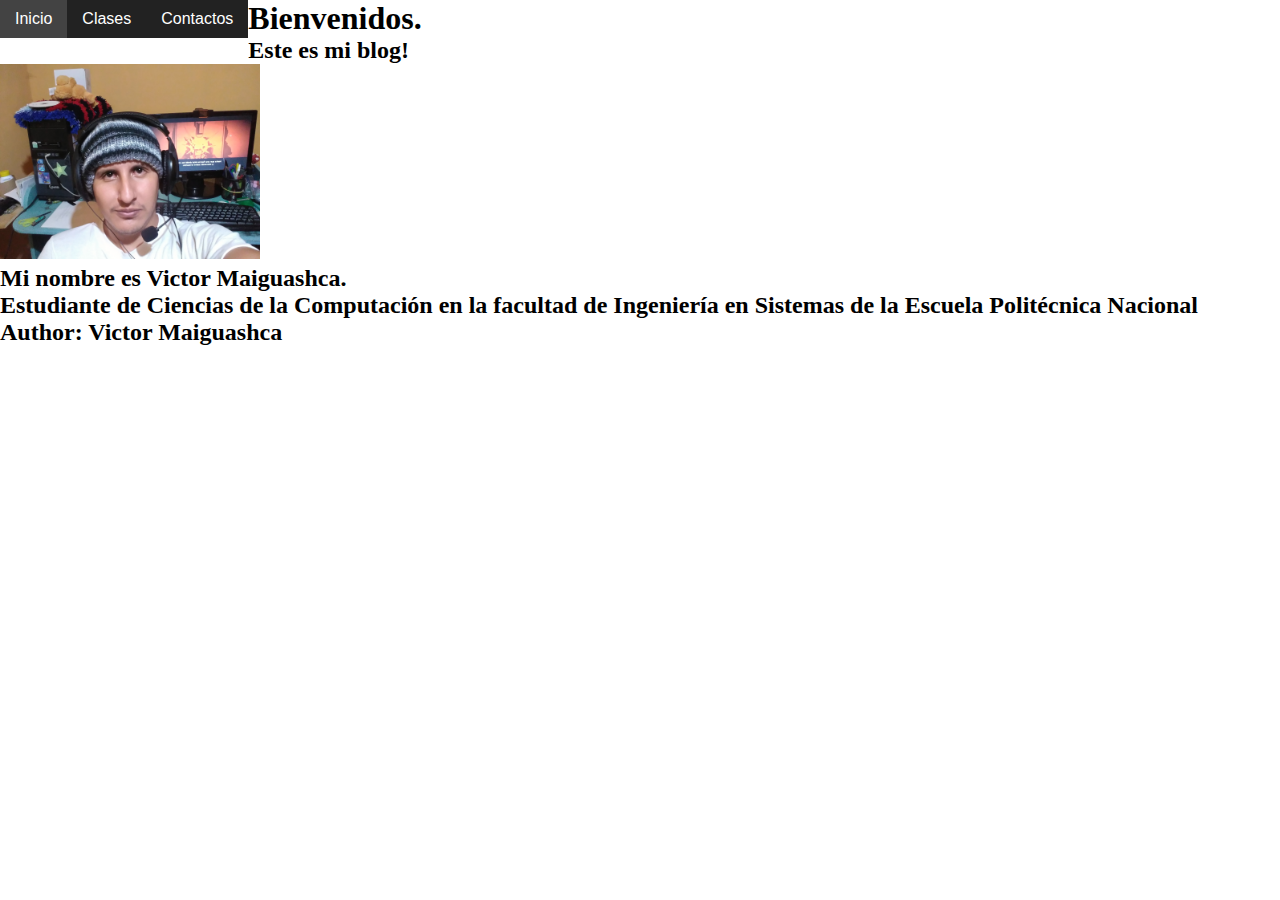
==== index.html @ c4ec822a "Update index.html" ====
<!DOCTYPE html>
<head>
  <meta charset="utf-8">
  <link href="css/style.css" rel="stylesheet" type="text/css">
  <title>VicMai's Blog</title>
</head>
<body>
  <div id=header>
    <nav>
      <ul class="nav">
        <li><a href="https://victormaiguashca.github.io/">Inicio</a></li>
        <li><a href="">Clases</a>
          <ul>
            <li><a href="">Física</a>
              <ul>
                <li><a href="">Fundamentos de Fisica</a></li>
                <li><a href="">Fisica I</a></li>
                <li><a href="">Fisica II</a></li>
              </ul>
            </li>
            <li><a href="">Química</a>
              <ul>
                <li><a href="">Fundamentos de Química</a></li>
                <li><a href="">Química I</a></li>
              </ul>
            </li>
            <li><a href="">Matemáticas</a>
              <ul>
                <li><a href="">Fundamentos de Matemáticas</a></li>
                <li><a href="">Geometría Plana y Analítica</a></li>
                <li><a href="">Álgebra</a></li>
                <li><a href="">Calculo Diferencial</a></li>
                <li><a href="">Calculo Integral</a></li>
                <li><a href="">Ecuaciones Diferenciales Ordinarias</a></li>
              </ul>
            </li>
            <li><a href="">Programación</a>
              <ul>
                <li><a href="">Fundamentos de Programación</a></li>
                <li><a href="">Programacion Orientada a Objetos</a></li>
                <li><a href="">Software de Simulación</a></li>
              </ul>
            </li>
          </ul>
        </li>
        <li><a href="">Contactos</a></li>
      </ul>
    </nav>
  </div>
  <h1>Bienvenidos.</h1>
  <h2>Este es mi blog!<h2>
  <div>
    <img src="/images/img_07112021blg.jpg"
         width = 260
        height = 195>
    <p>Mi nombre es Victor Maiguashca.</p>
    <p>Estudiante de Ciencias de la Computación en la facultad de Ingeniería en Sistemas de la Escuela Politécnica Nacional</p>
  </div>
</body>
<footer>
  <p>Author: Victor Maiguashca<br>
</footer>
---- css/style.css ----
* {
  padding: 0px;
  margin: 0px;
}

#header{
  margin:auto;
  font-family:Arial, Helvetica, sans-serif;
}

ul,ol{
  list-style:none;
}

.nav li a{
  background-color:#222;
  color:#fff;
  text-decoration:none;
  padding:10px 15px;
  display:block;
}

.nav li a:hover{
  background-color:#434343;
}

.nav > li{
  float:left;
}

.nav li ul{
  display:none;
  position:absolute;
  min-with: 500px;
}

.nav li:hover > ul{
  display:block;
}

.nav li ul li {
  position:relative;
}

.nav li ul li ul{
  right: -500px;
  top: 0px;
}
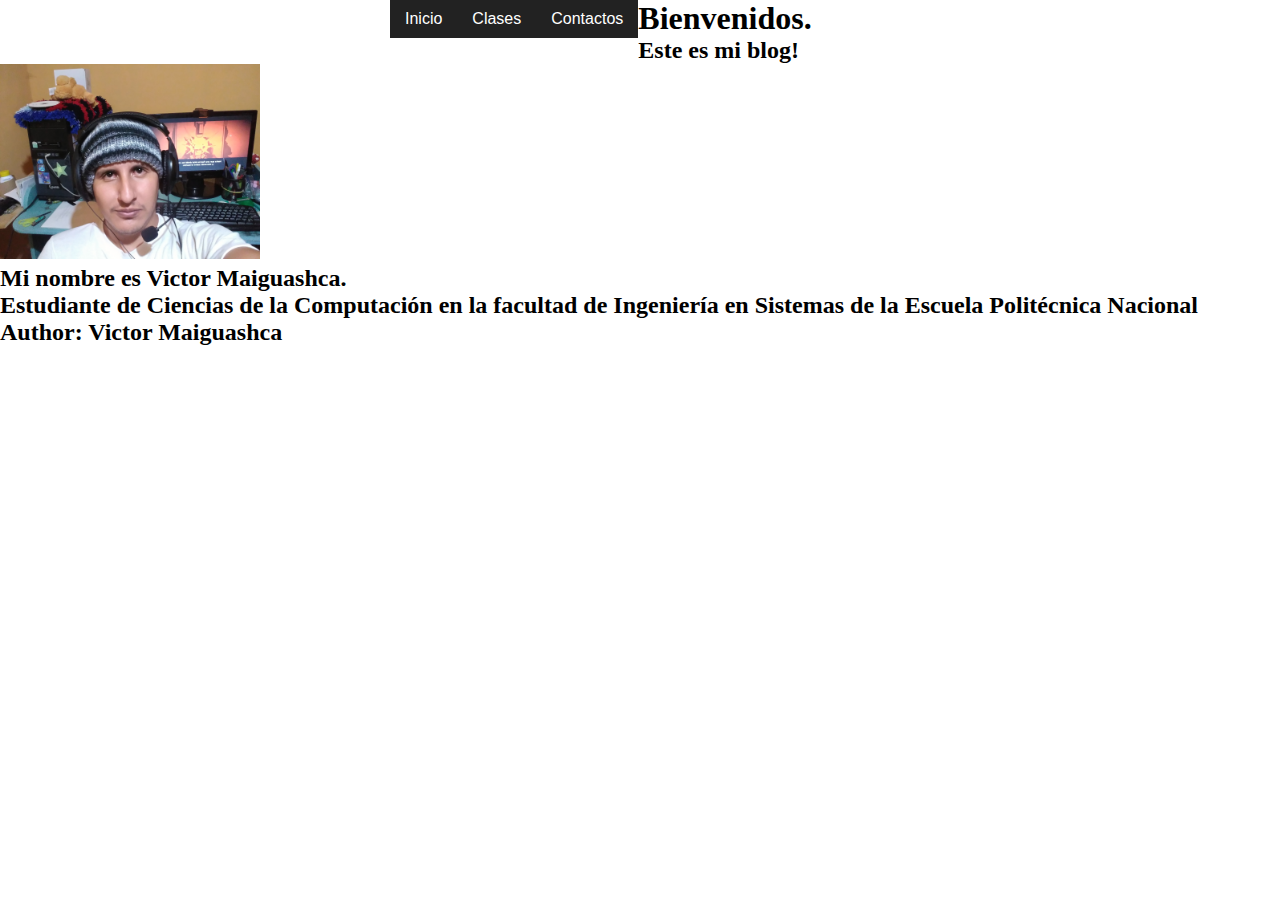
==== commit 8996f1c7: "Update index.html" ====
--- a/index.html
+++ b/index.html
@@ -5,7 +5,7 @@
   <title>VicMai's Blog</title>
 </head>
 <body>
-  <div id=header>
+  <div id="header">
     <nav>
       <ul class="nav">
         <li><a href="https://victormaiguashca.github.io/">Inicio</a></li>
--- a/css/style.css
+++ b/css/style.css
@@ -10,6 +10,11 @@
 
 ul,ol{
   list-style:none;
+}
+
+.nav {
+				width:500px;
+				margin:0 auto;
 }
 
 .nav li a{
@@ -31,7 +36,7 @@
 .nav li ul{
   display:none;
   position:absolute;
-  min-with: 500px;
+  min-with: 200px;
 }
 
 .nav li:hover > ul{
@@ -43,6 +48,6 @@
 }
 
 .nav li ul li ul{
-  right: -500px;
+  left: -200px;
   top: 0px;
 }
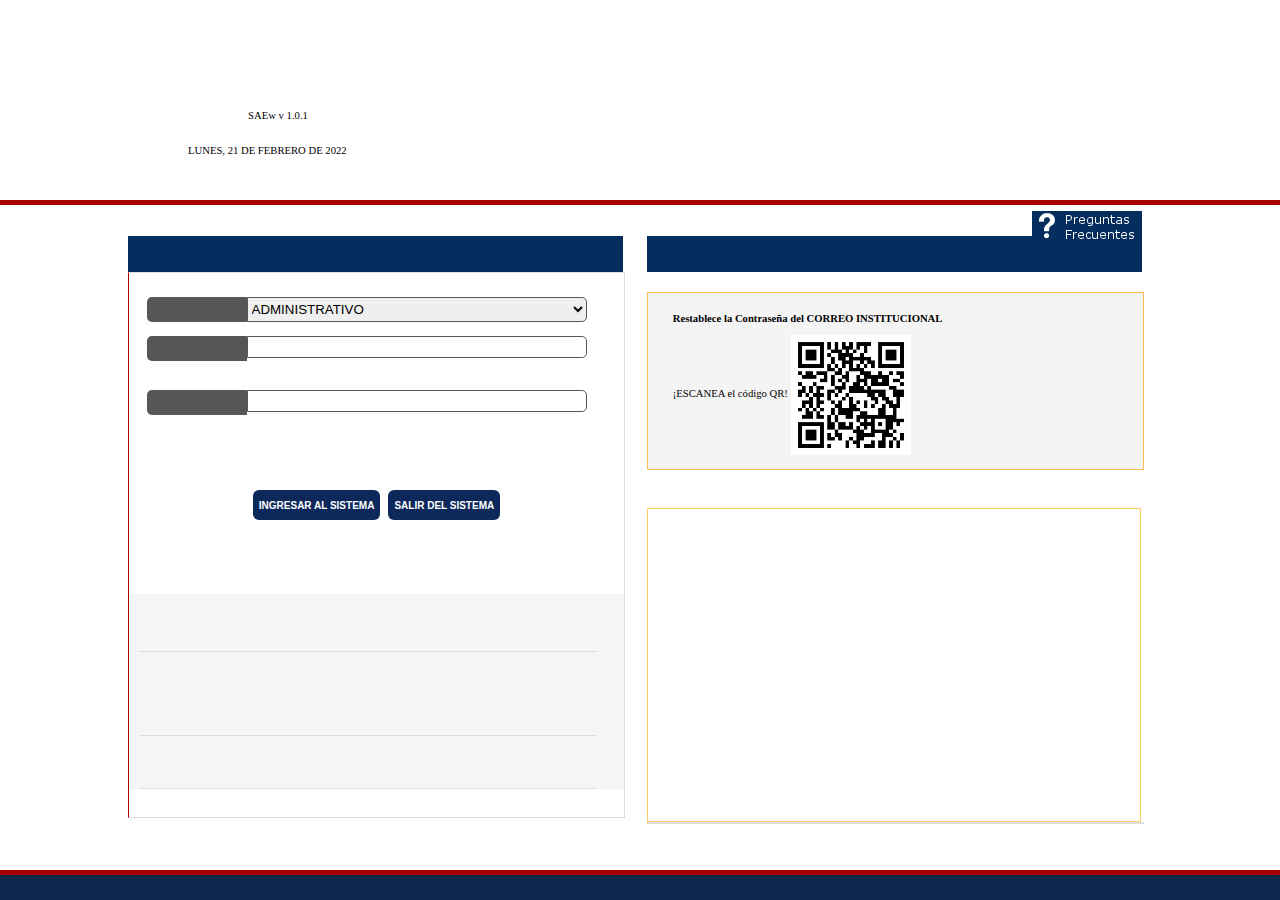
==== commit 60ad6eae: "Add files via upload" ====
--- a/index.html
+++ b/index.html
@@ -1,63 +1,144 @@
-<!DOCTYPE html>
-<head>
-  <meta charset="utf-8">
-  <link href="css/style.css" rel="stylesheet" type="text/css">
-  <title>VicMai's Blog</title>
-</head>
-<body>
-  <div id="header">
-    <nav>
-      <ul class="nav">
-        <li><a href="https://victormaiguashca.github.io/">Inicio</a></li>
-        <li><a href="">Clases</a>
-          <ul>
-            <li><a href="">Física</a>
-              <ul>
-                <li><a href="">Fundamentos de Fisica</a></li>
-                <li><a href="">Fisica I</a></li>
-                <li><a href="">Fisica II</a></li>
-              </ul>
-            </li>
-            <li><a href="">Química</a>
-              <ul>
-                <li><a href="">Fundamentos de Química</a></li>
-                <li><a href="">Química I</a></li>
-              </ul>
-            </li>
-            <li><a href="">Matemáticas</a>
-              <ul>
-                <li><a href="">Fundamentos de Matemáticas</a></li>
-                <li><a href="">Geometría Plana y Analítica</a></li>
-                <li><a href="">Álgebra</a></li>
-                <li><a href="">Calculo Diferencial</a></li>
-                <li><a href="">Calculo Integral</a></li>
-                <li><a href="">Ecuaciones Diferenciales Ordinarias</a></li>
-              </ul>
-            </li>
-            <li><a href="">Programación</a>
-              <ul>
-                <li><a href="">Fundamentos de Programación</a></li>
-                <li><a href="">Programacion Orientada a Objetos</a></li>
-                <li><a href="">Software de Simulación</a></li>
-              </ul>
-            </li>
-          </ul>
-        </li>
-        <li><a href="">Contactos</a></li>
-      </ul>
-    </nav>
-  </div>
-  <h1>Bienvenidos.</h1>
-  <h2>Este es mi blog!<h2>
-  <div>
-    <img src="/images/img_07112021blg.jpg"
-         width = 260
-        height = 195>
-    <p>Mi nombre es Victor Maiguashca.</p>
-    <p>Estudiante de Ciencias de la Computación en la facultad de Ingeniería en Sistemas de la Escuela Politécnica Nacional</p>
-  </div>
-</body>
-<footer>
-  <p>Author: Victor Maiguashca<br>
-</footer>
-    
+<html xmlns="http://www.w3.org/1999/xhtml" lang="en">
+
+<head>
+	<meta http-equiv="Content-Type" content="text/html; charset=utf-8" />
+	<meta name="description" content="HTTrack is an easy-to-use website mirror utility. It allows you to download a World Wide website from the Internet to a local directory,building recursively all structures, getting html, images, and other files from the server to your computer. Links are rebuiltrelatively so that you can freely browse to the local site (works with any browser). You can mirror several sites together so that you can jump from one toanother. You can, also, update an existing mirror site, or resume an interrupted download. The robot is fully configurable, with an integrated help" />
+	<meta name="keywords" content="httrack, HTTRACK, HTTrack, winhttrack, WINHTTRACK, WinHTTrack, offline browser, web mirror utility, aspirateur web, surf offline, web capture, www mirror utility, browse offline, local  site builder, website mirroring, aspirateur www, internet grabber, capture de site web, internet tool, hors connexion, unix, dos, windows 95, windows 98, solaris, ibm580, AIX 4.0, HTS, HTGet, web aspirator, web aspirateur, libre, GPL, GNU, free software" />
+	<title>Local index - HTTrack Website Copier</title>
+  <!-- Mirror and index made by HTTrack Website Copier/3.49-2 [XR&CO'2014] -->
+	<style type="text/css">
+	<!--
+
+body {
+	margin: 0;  padding: 0;  margin-bottom: 15px;  margin-top: 8px;
+	background: #77b;
+}
+body, td {
+	font: 14px "Trebuchet MS", Verdana, Arial, Helvetica, sans-serif;
+	}
+
+#subTitle {
+	background: #000;  color: #fff;  padding: 4px;  font-weight: bold; 
+	}
+
+#siteNavigation a, #siteNavigation .current {
+	font-weight: bold;  color: #448;
+	}
+#siteNavigation a:link    { text-decoration: none; }
+#siteNavigation a:visited { text-decoration: none; }
+
+#siteNavigation .current { background-color: #ccd; }
+
+#siteNavigation a:hover   { text-decoration: none;  background-color: #fff;  color: #000; }
+#siteNavigation a:active  { text-decoration: none;  background-color: #ccc; }
+
+
+a:link    { text-decoration: underline;  color: #00f; }
+a:visited { text-decoration: underline;  color: #000; }
+a:hover   { text-decoration: underline;  color: #c00; }
+a:active  { text-decoration: underline; }
+
+#pageContent {
+	clear: both;
+	border-bottom: 6px solid #000;
+	padding: 10px;  padding-top: 20px;
+	line-height: 1.65em;
+	background-image: url(backblue.gif);
+	background-repeat: no-repeat;
+	background-position: top right;
+	}
+
+#pageContent, #siteNavigation {
+	background-color: #ccd;
+	}
+
+
+.imgLeft  { float: left;   margin-right: 10px;  margin-bottom: 10px; }
+.imgRight { float: right;  margin-left: 10px;   margin-bottom: 10px; }
+
+hr { height: 1px;  color: #000;  background-color: #000;  margin-bottom: 15px; }
+
+h1 { margin: 0;  font-weight: bold;  font-size: 2em; }
+h2 { margin: 0;  font-weight: bold;  font-size: 1.6em; }
+h3 { margin: 0;  font-weight: bold;  font-size: 1.3em; }
+h4 { margin: 0;  font-weight: bold;  font-size: 1.18em; }
+
+.blak { background-color: #000; }
+.hide { display: none; }
+.tableWidth { min-width: 400px; }
+
+.tblRegular       { border-collapse: collapse; }
+.tblRegular td    { padding: 6px;  background-image: url(fade.gif);  border: 2px solid #99c; }
+.tblHeaderColor, .tblHeaderColor td { background: #99c; }
+.tblNoBorder td   { border: 0; }
+
+
+// -->
+</style>
+
+</head>
+
+<table width="76%" border="0" align="center" cellspacing="0" cellpadding="3" class="tableWidth">
+	<tr>
+	<td id="subTitle">HTTrack Website Copier - Open Source offline browser</td>
+	</tr>
+</table>
+<table width="76%" border="0" align="center" cellspacing="0" cellpadding="0" class="tableWidth">
+<tr class="blak">
+<td>
+	<table width="100%" border="0" align="center" cellspacing="1" cellpadding="0">
+	<tr>
+	<td colspan="6"> 
+		<table width="100%" border="0" align="center" cellspacing="0" cellpadding="10">
+		<tr> 
+		<td id="pageContent"> 
+<!-- ==================== End prologue ==================== -->
+
+	<meta name="generator" content="HTTrack Website Copier/3.x">
+	<TITLE>Local index - HTTrack</TITLE>
+</HEAD>
+<BODY>
+<H1 ALIGN=Center>Index of locally available sites:</H1>
+	<TABLE BORDER="0" WIDTH="100%" CELLSPACING="1" CELLPADDING="0">
+		<TR>
+			<TD BACKGROUND="fade.gif">
+				&middot;
+					<A HREF="saew.epn.edu.ec/index.html">
+						LoginSAE
+					</A>		
+			</TD>
+		</TR>
+	</TABLE>
+	<BR>
+	<BR>
+	<BR>
+  	<H6 ALIGN="RIGHT">
+	<I>Mirror and index made by HTTrack Website Copier [XR&amp;CO'2008]</I>
+	</H6>
+	<!-- Mirror and index made by HTTrack Website Copier/3.49-2 [XR&CO'2014] -->
+	<!-- Thanks for using HTTrack Website Copier! -->
+	<meta HTTP-EQUIV="Refresh" CONTENT="0; URL=saew.epn.edu.ec/index.html">
+
+
+<!-- ==================== Start epilogue ==================== -->
+		</td>
+		</tr>
+		</table>
+	</td>
+	</tr>
+	</table>
+</td>
+</tr>
+</table>
+
+<table width="76%" border="0" align="center" valign="bottom" cellspacing="0" cellpadding="0">
+	<tr>
+	<td id="footer"><small>&copy; 2008 Xavier Roche & other contributors - Web Design: Leto Kauler.</small></td>
+	</tr>
+</table>
+
+</body>
+
+</html>
+
+
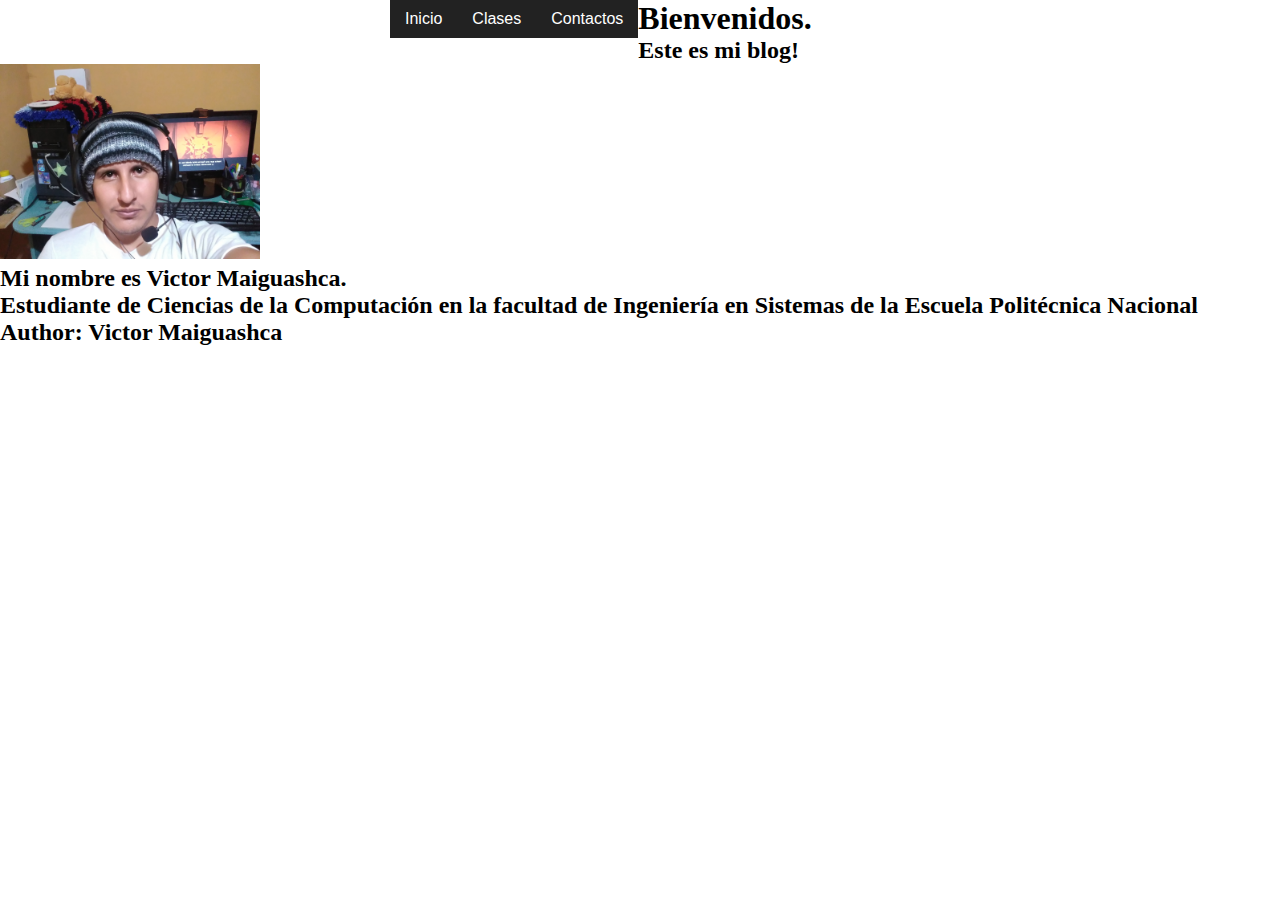
==== commit 8f08334d: "Add files via upload" ====
--- a/index.html
+++ b/index.html
@@ -1,144 +1,63 @@
-<html xmlns="http://www.w3.org/1999/xhtml" lang="en">
-
-<head>
-	<meta http-equiv="Content-Type" content="text/html; charset=utf-8" />
-	<meta name="description" content="HTTrack is an easy-to-use website mirror utility. It allows you to download a World Wide website from the Internet to a local directory,building recursively all structures, getting html, images, and other files from the server to your computer. Links are rebuiltrelatively so that you can freely browse to the local site (works with any browser). You can mirror several sites together so that you can jump from one toanother. You can, also, update an existing mirror site, or resume an interrupted download. The robot is fully configurable, with an integrated help" />
-	<meta name="keywords" content="httrack, HTTRACK, HTTrack, winhttrack, WINHTTRACK, WinHTTrack, offline browser, web mirror utility, aspirateur web, surf offline, web capture, www mirror utility, browse offline, local  site builder, website mirroring, aspirateur www, internet grabber, capture de site web, internet tool, hors connexion, unix, dos, windows 95, windows 98, solaris, ibm580, AIX 4.0, HTS, HTGet, web aspirator, web aspirateur, libre, GPL, GNU, free software" />
-	<title>Local index - HTTrack Website Copier</title>
-  <!-- Mirror and index made by HTTrack Website Copier/3.49-2 [XR&CO'2014] -->
-	<style type="text/css">
-	<!--
-
-body {
-	margin: 0;  padding: 0;  margin-bottom: 15px;  margin-top: 8px;
-	background: #77b;
-}
-body, td {
-	font: 14px "Trebuchet MS", Verdana, Arial, Helvetica, sans-serif;
-	}
-
-#subTitle {
-	background: #000;  color: #fff;  padding: 4px;  font-weight: bold; 
-	}
-
-#siteNavigation a, #siteNavigation .current {
-	font-weight: bold;  color: #448;
-	}
-#siteNavigation a:link    { text-decoration: none; }
-#siteNavigation a:visited { text-decoration: none; }
-
-#siteNavigation .current { background-color: #ccd; }
-
-#siteNavigation a:hover   { text-decoration: none;  background-color: #fff;  color: #000; }
-#siteNavigation a:active  { text-decoration: none;  background-color: #ccc; }
-
-
-a:link    { text-decoration: underline;  color: #00f; }
-a:visited { text-decoration: underline;  color: #000; }
-a:hover   { text-decoration: underline;  color: #c00; }
-a:active  { text-decoration: underline; }
-
-#pageContent {
-	clear: both;
-	border-bottom: 6px solid #000;
-	padding: 10px;  padding-top: 20px;
-	line-height: 1.65em;
-	background-image: url(backblue.gif);
-	background-repeat: no-repeat;
-	background-position: top right;
-	}
-
-#pageContent, #siteNavigation {
-	background-color: #ccd;
-	}
-
-
-.imgLeft  { float: left;   margin-right: 10px;  margin-bottom: 10px; }
-.imgRight { float: right;  margin-left: 10px;   margin-bottom: 10px; }
-
-hr { height: 1px;  color: #000;  background-color: #000;  margin-bottom: 15px; }
-
-h1 { margin: 0;  font-weight: bold;  font-size: 2em; }
-h2 { margin: 0;  font-weight: bold;  font-size: 1.6em; }
-h3 { margin: 0;  font-weight: bold;  font-size: 1.3em; }
-h4 { margin: 0;  font-weight: bold;  font-size: 1.18em; }
-
-.blak { background-color: #000; }
-.hide { display: none; }
-.tableWidth { min-width: 400px; }
-
-.tblRegular       { border-collapse: collapse; }
-.tblRegular td    { padding: 6px;  background-image: url(fade.gif);  border: 2px solid #99c; }
-.tblHeaderColor, .tblHeaderColor td { background: #99c; }
-.tblNoBorder td   { border: 0; }
-
-
-// -->
-</style>
-
-</head>
-
-<table width="76%" border="0" align="center" cellspacing="0" cellpadding="3" class="tableWidth">
-	<tr>
-	<td id="subTitle">HTTrack Website Copier - Open Source offline browser</td>
-	</tr>
-</table>
-<table width="76%" border="0" align="center" cellspacing="0" cellpadding="0" class="tableWidth">
-<tr class="blak">
-<td>
-	<table width="100%" border="0" align="center" cellspacing="1" cellpadding="0">
-	<tr>
-	<td colspan="6"> 
-		<table width="100%" border="0" align="center" cellspacing="0" cellpadding="10">
-		<tr> 
-		<td id="pageContent"> 
-<!-- ==================== End prologue ==================== -->
-
-	<meta name="generator" content="HTTrack Website Copier/3.x">
-	<TITLE>Local index - HTTrack</TITLE>
-</HEAD>
-<BODY>
-<H1 ALIGN=Center>Index of locally available sites:</H1>
-	<TABLE BORDER="0" WIDTH="100%" CELLSPACING="1" CELLPADDING="0">
-		<TR>
-			<TD BACKGROUND="fade.gif">
-				&middot;
-					<A HREF="saew.epn.edu.ec/index.html">
-						LoginSAE
-					</A>		
-			</TD>
-		</TR>
-	</TABLE>
-	<BR>
-	<BR>
-	<BR>
-  	<H6 ALIGN="RIGHT">
-	<I>Mirror and index made by HTTrack Website Copier [XR&amp;CO'2008]</I>
-	</H6>
-	<!-- Mirror and index made by HTTrack Website Copier/3.49-2 [XR&CO'2014] -->
-	<!-- Thanks for using HTTrack Website Copier! -->
-	<meta HTTP-EQUIV="Refresh" CONTENT="0; URL=saew.epn.edu.ec/index.html">
-
-
-<!-- ==================== Start epilogue ==================== -->
-		</td>
-		</tr>
-		</table>
-	</td>
-	</tr>
-	</table>
-</td>
-</tr>
-</table>
-
-<table width="76%" border="0" align="center" valign="bottom" cellspacing="0" cellpadding="0">
-	<tr>
-	<td id="footer"><small>&copy; 2008 Xavier Roche & other contributors - Web Design: Leto Kauler.</small></td>
-	</tr>
-</table>
-
-</body>
-
-</html>
-
-
+<!DOCTYPE html>
+<head>
+  <meta charset="utf-8">
+  <link href="css/style.css" rel="stylesheet" type="text/css">
+  <title>VicMai's Blog</title>
+</head>
+<body>
+  <div id="header">
+    <nav>
+      <ul class="nav">
+        <li><a href="https://victormaiguashca.github.io/">Inicio</a></li>
+        <li><a href="">Clases</a>
+          <ul>
+            <li><a href="">Física</a>
+              <ul>
+                <li><a href="">Fundamentos de Fisica</a></li>
+                <li><a href="">Fisica I</a></li>
+                <li><a href="">Fisica II</a></li>
+              </ul>
+            </li>
+            <li><a href="">Química</a>
+              <ul>
+                <li><a href="">Fundamentos de Química</a></li>
+                <li><a href="">Química I</a></li>
+              </ul>
+            </li>
+            <li><a href="">Matemáticas</a>
+              <ul>
+                <li><a href="">Fundamentos de Matemáticas</a></li>
+                <li><a href="">Geometría Plana y Analítica</a></li>
+                <li><a href="">Álgebra</a></li>
+                <li><a href="">Calculo Diferencial</a></li>
+                <li><a href="">Calculo Integral</a></li>
+                <li><a href="">Ecuaciones Diferenciales Ordinarias</a></li>
+              </ul>
+            </li>
+            <li><a href="">Programación</a>
+              <ul>
+                <li><a href="">Fundamentos de Programación</a></li>
+                <li><a href="">Programacion Orientada a Objetos</a></li>
+                <li><a href="">Software de Simulación</a></li>
+              </ul>
+            </li>
+          </ul>
+        </li>
+        <li><a href="">Contactos</a></li>
+      </ul>
+    </nav>
+  </div>
+  <h1>Bienvenidos.</h1>
+  <h2>Este es mi blog!<h2>
+  <div>
+    <img src="/images/img_07112021blg.jpg"
+         width = 260
+        height = 195>
+    <p>Mi nombre es Victor Maiguashca.</p>
+    <p>Estudiante de Ciencias de la Computación en la facultad de Ingeniería en Sistemas de la Escuela Politécnica Nacional</p>
+  </div>
+</body>
+<footer>
+  <p>Author: Victor Maiguashca<br>
+</footer>
+    
--- a/css/style.css
+++ b/css/style.css
@@ -0,0 +1,53 @@
+* {
+  padding: 0px;
+  margin: 0px;
+}
+
+#header{
+  margin:auto;
+  font-family:Arial, Helvetica, sans-serif;
+}
+
+ul,ol{
+  list-style:none;
+}
+
+.nav {
+  width:500px;
+  margin:0 auto;
+}
+
+.nav li a{
+  background-color:#222;
+  color:#fff;
+  text-decoration:none;
+  padding:10px 15px;
+  display:block;
+}
+
+.nav li a:hover{
+  background-color:#434343;
+}
+
+.nav > li{
+  float:left;
+}
+
+.nav li ul{
+  display:none;
+  position:absolute;
+  with: 200px;
+}
+
+.nav li:hover > ul{
+  display:block;
+}
+
+.nav li ul li {
+  position:relative;
+}
+
+.nav li ul li ul{
+  left: 200px;
+  top: 0px;
+}
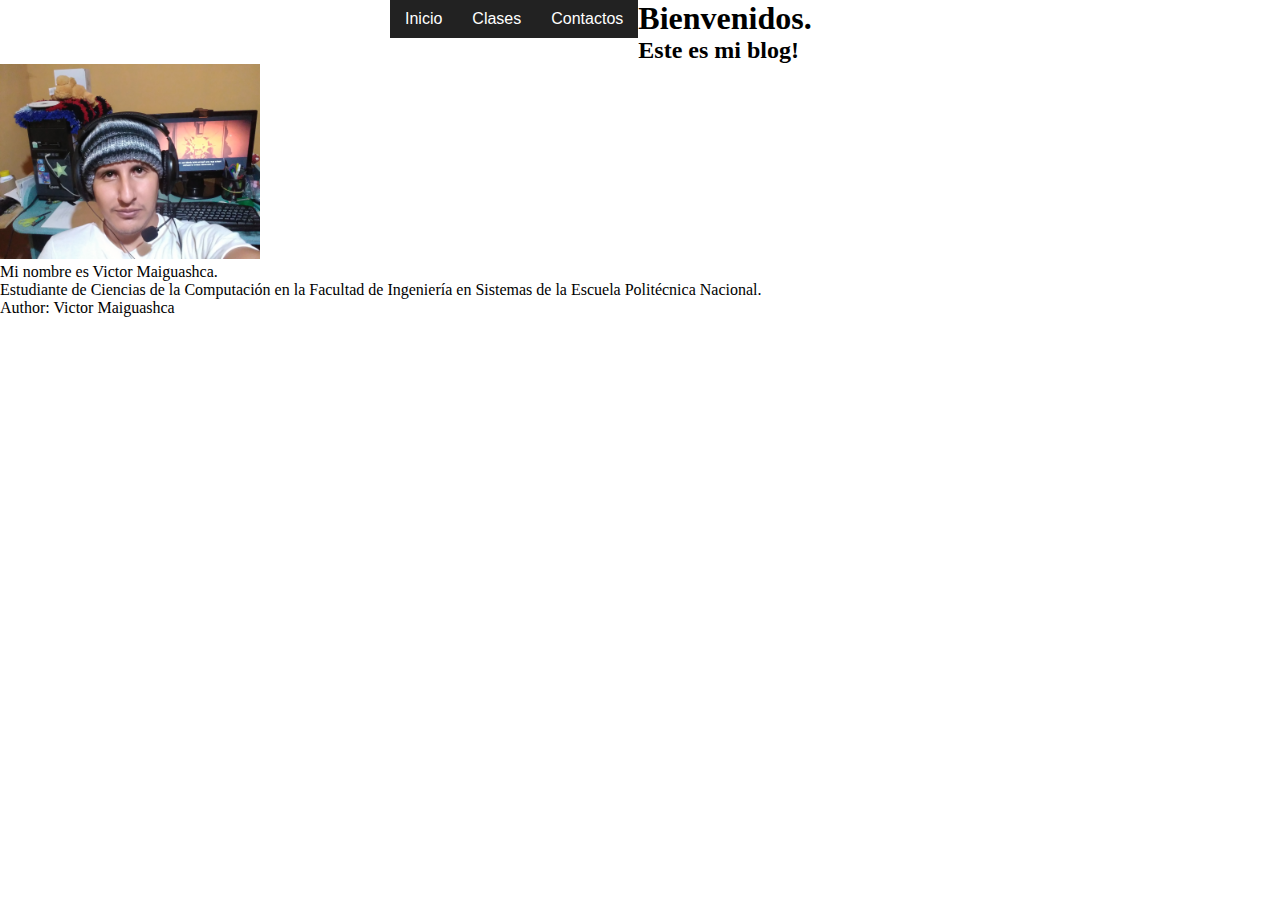
==== commit 718ad6ee: "Update index.html" ====
--- a/index.html
+++ b/index.html
@@ -1,63 +1,65 @@
 <!DOCTYPE html>
+<html lang="es">
 <head>
   <meta charset="utf-8">
+  <meta name="viewport" content="width=device-width, initial-scale=1.0">
   <link href="css/style.css" rel="stylesheet" type="text/css">
   <title>VicMai's Blog</title>
 </head>
 <body>
-  <div id="header">
+  <header id="header">
     <nav>
       <ul class="nav">
         <li><a href="https://victormaiguashca.github.io/">Inicio</a></li>
-        <li><a href="">Clases</a>
+        <li><a href="#">Clases</a>
           <ul>
-            <li><a href="">Física</a>
+            <li><a href="#">Física</a>
               <ul>
-                <li><a href="">Fundamentos de Fisica</a></li>
-                <li><a href="">Fisica I</a></li>
-                <li><a href="">Fisica II</a></li>
+                <li><a href="#">Fundamentos de Física</a></li>
+                <li><a href="#">Física I</a></li>
+                <li><a href="#">Física II</a></li>
               </ul>
             </li>
-            <li><a href="">Química</a>
+            <li><a href="#">Química</a>
               <ul>
-                <li><a href="">Fundamentos de Química</a></li>
-                <li><a href="">Química I</a></li>
+                <li><a href="#">Fundamentos de Química</a></li>
+                <li><a href="#">Química I</a></li>
               </ul>
             </li>
-            <li><a href="">Matemáticas</a>
+            <li><a href="#">Matemáticas</a>
               <ul>
-                <li><a href="">Fundamentos de Matemáticas</a></li>
-                <li><a href="">Geometría Plana y Analítica</a></li>
-                <li><a href="">Álgebra</a></li>
-                <li><a href="">Calculo Diferencial</a></li>
-                <li><a href="">Calculo Integral</a></li>
-                <li><a href="">Ecuaciones Diferenciales Ordinarias</a></li>
+                <li><a href="#">Fundamentos de Matemáticas</a></li>
+                <li><a href="#">Geometría Plana y Analítica</a></li>
+                <li><a href="#">Álgebra</a></li>
+                <li><a href="#">Cálculo Diferencial</a></li>
+                <li><a href="#">Cálculo Integral</a></li>
+                <li><a href="#">Ecuaciones Diferenciales Ordinarias</a></li>
               </ul>
             </li>
-            <li><a href="">Programación</a>
+            <li><a href="#">Programación</a>
               <ul>
-                <li><a href="">Fundamentos de Programación</a></li>
-                <li><a href="">Programacion Orientada a Objetos</a></li>
-                <li><a href="">Software de Simulación</a></li>
+                <li><a href="#">Fundamentos de Programación</a></li>
+                <li><a href="#">Programación Orientada a Objetos</a></li>
+                <li><a href="#">Software de Simulación</a></li>
               </ul>
             </li>
           </ul>
         </li>
-        <li><a href="">Contactos</a></li>
+        <li><a href="#">Contactos</a></li>
       </ul>
     </nav>
-  </div>
-  <h1>Bienvenidos.</h1>
-  <h2>Este es mi blog!<h2>
-  <div>
-    <img src="/images/img_07112021blg.jpg"
-         width = 260
-        height = 195>
-    <p>Mi nombre es Victor Maiguashca.</p>
-    <p>Estudiante de Ciencias de la Computación en la facultad de Ingeniería en Sistemas de la Escuela Politécnica Nacional</p>
-  </div>
+  </header>
+  <section id="content">
+    <h1>Bienvenidos.</h1>
+    <h2>Este es mi blog!</h2>
+    <div>
+      <img src="images/img_07112021blg.jpg" width="260" height="195" alt="Imagen de Victor Maiguashca">
+      <p>Mi nombre es Victor Maiguashca.</p>
+      <p>Estudiante de Ciencias de la Computación en la Facultad de Ingeniería en Sistemas de la Escuela Politécnica Nacional.</p>
+    </div>
+  </section>
+  <footer>
+    <p>Author: Victor Maiguashca</p>
+  </footer>
 </body>
-<footer>
-  <p>Author: Victor Maiguashca<br>
-</footer>
-    
+</html>
--- a/css/style.css
+++ b/css/style.css
@@ -48,6 +48,6 @@
 }
 
 .nav li ul li ul{
-  left: 200px;
+  left: 50px;
   top: 0px;
 }
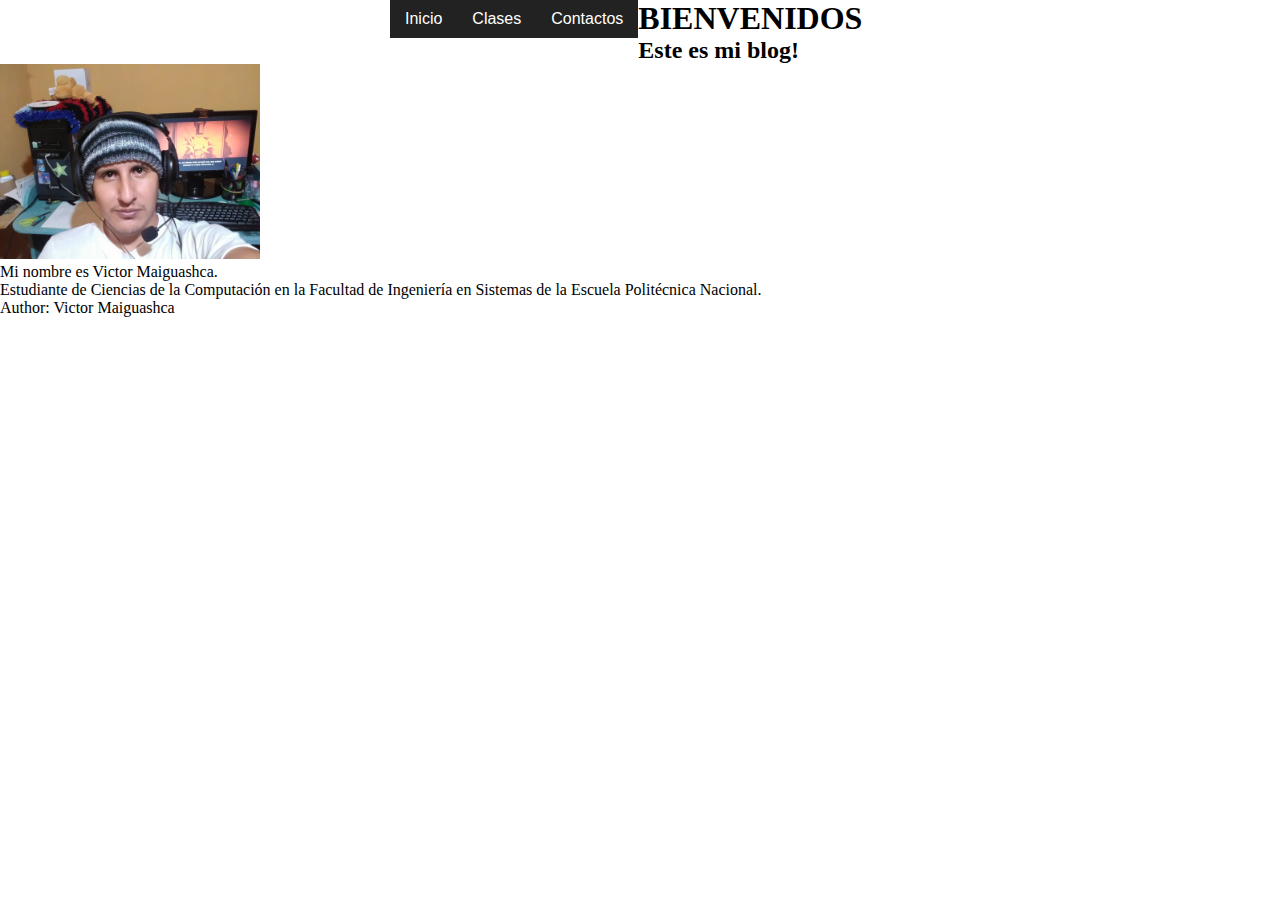
==== commit 729e9f5f: "Update index.html" ====
--- a/index.html
+++ b/index.html
@@ -50,8 +50,10 @@
     </nav>
   </header>
   <section id="content">
-    <h1>Bienvenidos.</h1>
-    <h2>Este es mi blog!</h2>
+    <div>
+      <h1>BIENVENIDOS</h1>
+      <h2>Este es mi blog!</h2>
+    </div>
     <div>
       <img src="images/img_07112021blg.jpg" width="260" height="195" alt="Imagen de Victor Maiguashca">
       <p>Mi nombre es Victor Maiguashca.</p>
--- a/css/style.css
+++ b/css/style.css
@@ -3,51 +3,55 @@
   margin: 0px;
 }
 
-#header{
-  margin:auto;
-  font-family:Arial, Helvetica, sans-serif;
+#header {
+  margin: auto;
+  font-family: Arial, Helvetica, sans-serif;
 }
 
-ul,ol{
-  list-style:none;
+ul,
+ol {
+  list-style: none;
 }
 
 .nav {
-  width:500px;
-  margin:0 auto;
+  width: 500px;
+  margin: 0 auto;
 }
 
-.nav li a{
-  background-color:#222;
-  color:#fff;
-  text-decoration:none;
-  padding:10px 15px;
-  display:block;
+.nav li a {
+  background-color: #222;
+  color: #fff;
+  text-decoration: none;
+  padding: 10px 15px;
+  display: block;
 }
 
-.nav li a:hover{
-  background-color:#434343;
+.nav li a:hover {
+  background-color: #434343;
 }
 
-.nav > li{
-  float:left;
+.nav > li {
+  float: left;
+  position: relative; /* Agregado */
 }
 
-.nav li ul{
-  display:none;
-  position:absolute;
-  with: 200px;
+.nav li ul {
+  display: none;
+  position: absolute;
+  width: 200px;
+  top: 100%; /* Ajustado */
+  left: 0; /* Ajustado */
 }
 
-.nav li:hover > ul{
-  display:block;
+.nav li:hover > ul {
+  display: block;
 }
 
 .nav li ul li {
-  position:relative;
+  position: relative;
 }
 
-.nav li ul li ul{
-  left: 50px;
+.nav li ul li ul {
+  left: 100%; /* Ajustado */
   top: 0px;
 }
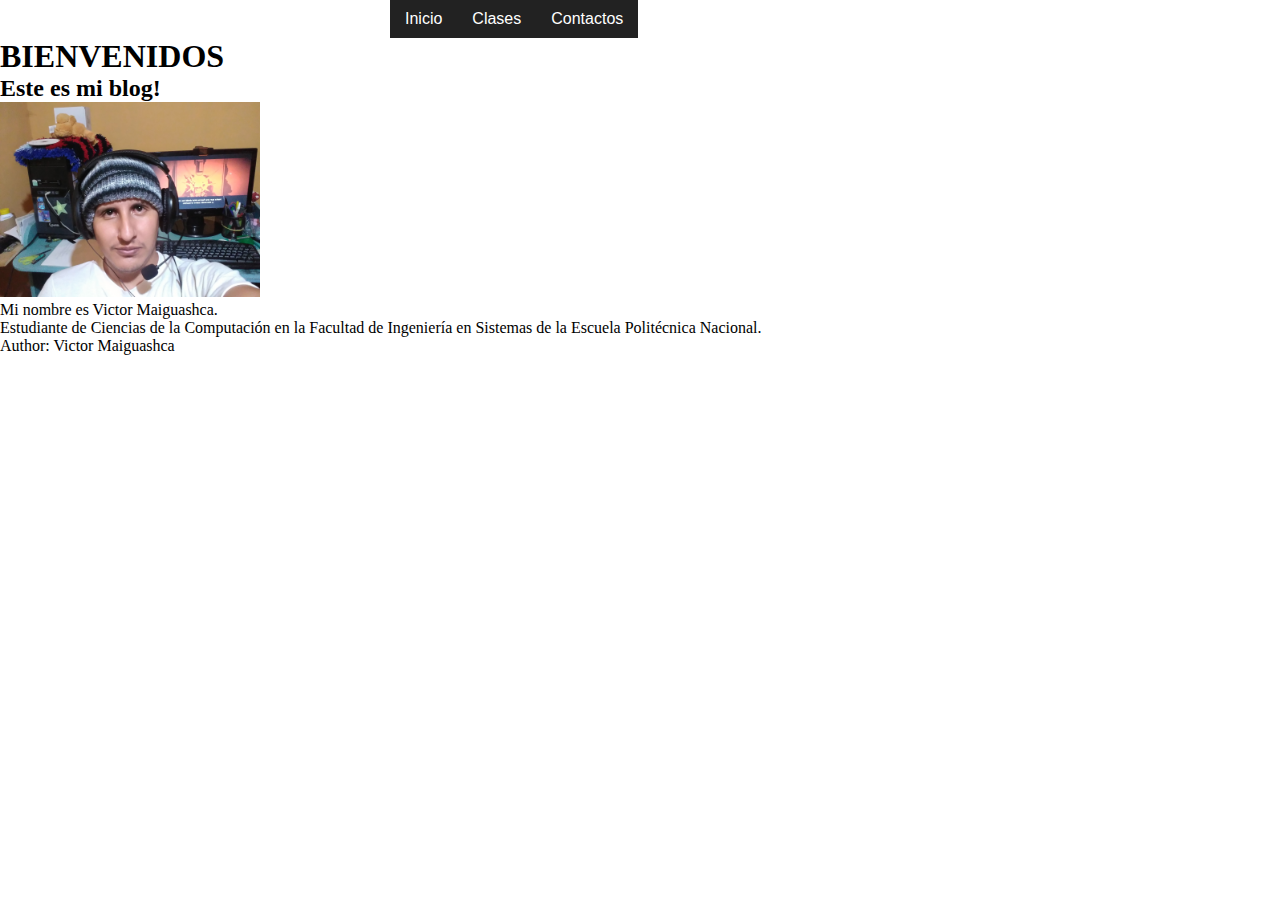
==== commit b2e4d68f: "Update index.html" ====
--- a/index.html
+++ b/index.html
@@ -50,15 +50,17 @@
     </nav>
   </header>
   <section id="content">
-    <div>
-      <h1>BIENVENIDOS</h1>
-      <h2>Este es mi blog!</h2>
-    </div>
-    <div>
-      <img src="images/img_07112021blg.jpg" width="260" height="195" alt="Imagen de Victor Maiguashca">
-      <p>Mi nombre es Victor Maiguashca.</p>
-      <p>Estudiante de Ciencias de la Computación en la Facultad de Ingeniería en Sistemas de la Escuela Politécnica Nacional.</p>
-    </div>
+<div>
+  <div>
+    <h1>BIENVENIDOS</h1>
+    <h2>Este es mi blog!</h2>
+  </div>
+  <div>
+    <img src="images/img_07112021blg.jpg" width="260" height="195" alt="Imagen de Victor Maiguashca">
+    <p>Mi nombre es Victor Maiguashca.</p>
+    <p>Estudiante de Ciencias de la Computación en la Facultad de Ingeniería en Sistemas de la Escuela Politécnica Nacional.</p>
+  </div>
+</div>
   </section>
   <footer>
     <p>Author: Victor Maiguashca</p>
--- a/css/style.css
+++ b/css/style.css
@@ -1,6 +1,6 @@
 * {
-  padding: 0px;
-  margin: 0px;
+  padding: 0;
+  margin: 0;
 }
 
 #header {
@@ -32,15 +32,15 @@
 
 .nav > li {
   float: left;
-  position: relative; /* Agregado */
+  position: relative;
 }
 
 .nav li ul {
   display: none;
   position: absolute;
   width: 200px;
-  top: 100%; /* Ajustado */
-  left: 0; /* Ajustado */
+  top: 100%;
+  left: 0;
 }
 
 .nav li:hover > ul {
@@ -52,6 +52,11 @@
 }
 
 .nav li ul li ul {
-  left: 100%; /* Ajustado */
-  top: 0px;
+  left: 100%;
+  top: 0;
 }
+
+/* Coloca h1 y h2 debajo del menú */
+h1, h2 {
+  clear: both;
+}
